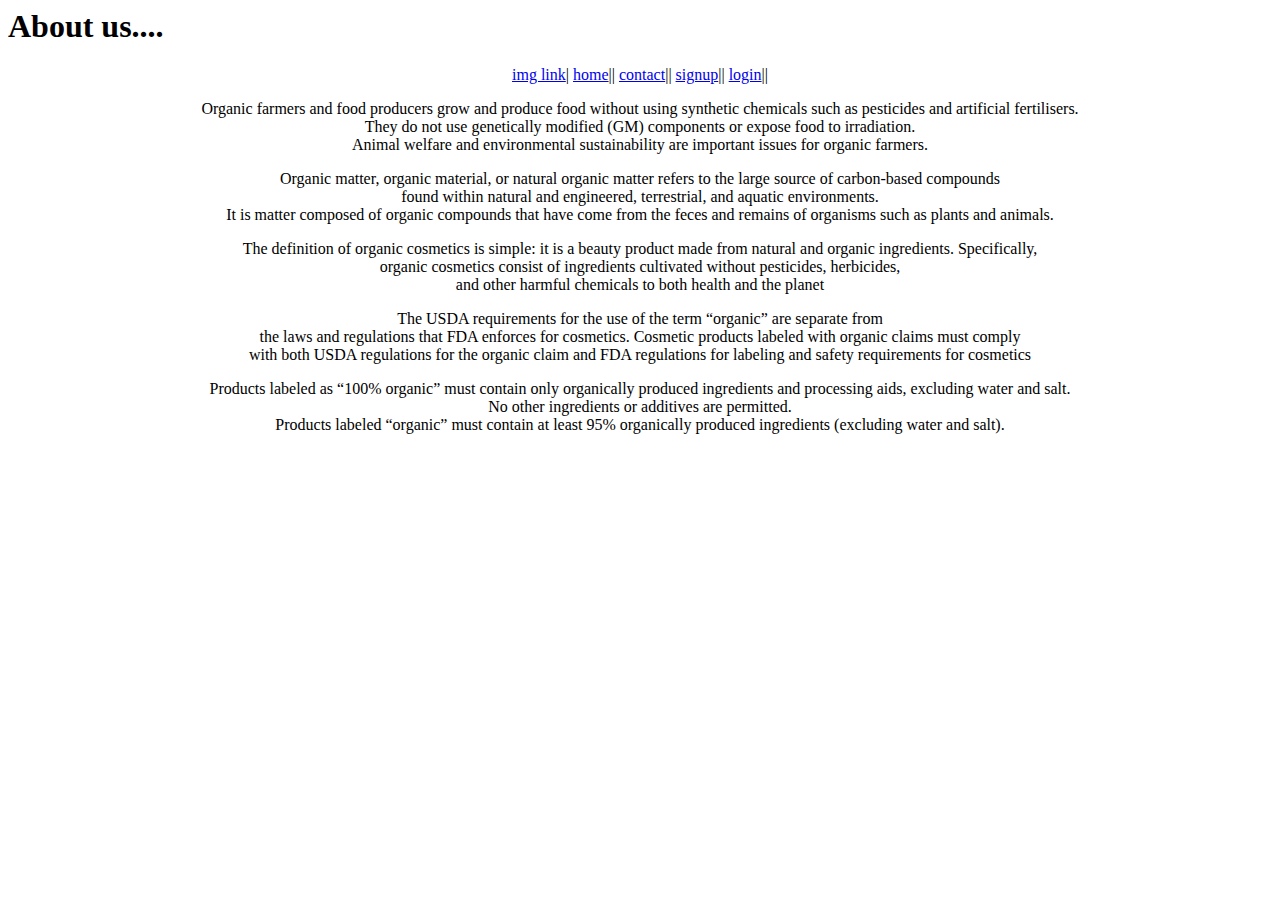
==== about.html @ 58a9e8f3 "Add files via upload" ====
<html>
    <head>
        <title>Welcome to About page....</title>
        <link rel="stylesheet" href="MYstyles3.css">
    </head>
    <body class="about">
    
                     <h1>About us....</h1>
        <center>
            <nav>
                <a href="https://www.google.com/url?url=https://www.amazon.in/AHDAM-Rose-Makeup-Women-Girls/dp/B0CQPFRT6D%3Fsource%3Dps-sl-shoppingads-lpcontext%26ref_%3Dfplfs%26psc%3D1%26smid%3DA1PIXZ23H1XDK&rct=j&q=&esrc=s&opi=95576897&sa=U&ved=0ahUKEwiJhIWitaiHAxX82TgGHZIQCdAQ2SkIqgg&usg=AOvVaw2I9xaQclG_0-clsL2UJsBe">img link</a>|
                <a href="./home.html">home</a>||
                <a href="./contact.html">contact</a>||
                <a href="./signup.html">signup</a>||
                <a href="./login.html">login</a>||
            </nav>
            
        <p >Organic farmers and food producers grow and produce food without using synthetic chemicals such as pesticides and artificial fertilisers.<br>
            They do not use genetically modified (GM) components or expose food to irradiation.<br>
             Animal welfare and environmental sustainability are important issues for organic farmers.
        </p>
        <section>
            <p>Organic matter, organic material, or natural organic matter refers to the large source of carbon-based compounds <br>
                found within natural and engineered, terrestrial, and aquatic environments.<br>
                It is matter composed of organic compounds that have come from the feces and remains of organisms such as plants and animals.</p>
        </section>
         <section>
            <p>The definition of organic cosmetics is simple: it is a beauty product made from natural and organic ingredients. Specifically,<br>
             organic cosmetics consist of ingredients cultivated without pesticides, herbicides,<br>
            and other harmful chemicals to both health and the planet</p>
            The USDA requirements for the use of the term “organic” are separate from <br>
            the laws and regulations that FDA enforces for cosmetics. Cosmetic products labeled with organic claims must comply <br>
            with both USDA regulations for the organic claim and FDA regulations for labeling and safety requirements for cosmetics  
            <p>
                Products labeled as “100% organic” must contain only organically produced ingredients and processing aids, excluding water and salt. <br>
                No other ingredients or additives are permitted. <br>
                Products labeled “organic” must contain at least 95% organically produced ingredients (excluding water and salt).
            </p>       
        </section>
       
        </center>
       
    </body>
</html>
---- MYstyles3.css ----
body{
    background-image:url("https://media.istockphoto.com/id/1181366400/photo/in-the-hands-of-trees-growing-seedlings-bokeh-green-background-female-hand-holding-tree-on.jpg?s=2048x2048&w=is&k=20&c=cJasnH6-720p10tQl-kxhO7VCNjzbTs5aOhNt2AoVfk=");
    background-size: cover;
}
.about{
    background-image: url(https://media.istockphoto.com/id/1488453249/photo/make-up-table.jpg?s=612x612&w=0&k=20&c=2R92ilTXNRhQw6DDLpkBL3v-R2nk0QtBF3X9iA4LEQM=);
    background-size: cover;
}
.login{
   background-image: url(https://www.shutterstock.com/shutterstock/photos/1794130912/display_1500/stock-photo-login-and-password-cyber-security-concept-data-protection-and-secured-internet-access-1794130912.jpg);
   background-size: cover;
}
.signup{
   background-image:url(https://static.vecteezy.com/system/resources/thumbnails/003/689/228/small/online-registration-or-sign-up-login-for-account-on-smartphone-app-user-interface-with-secure-password-mobile-application-for-ui-web-banner-access-cartoon-people-illustration-vector.jpg);
   background-size: cover;
}
.home{
    background-image:url([data-uri]);
    background-size:cover;
}
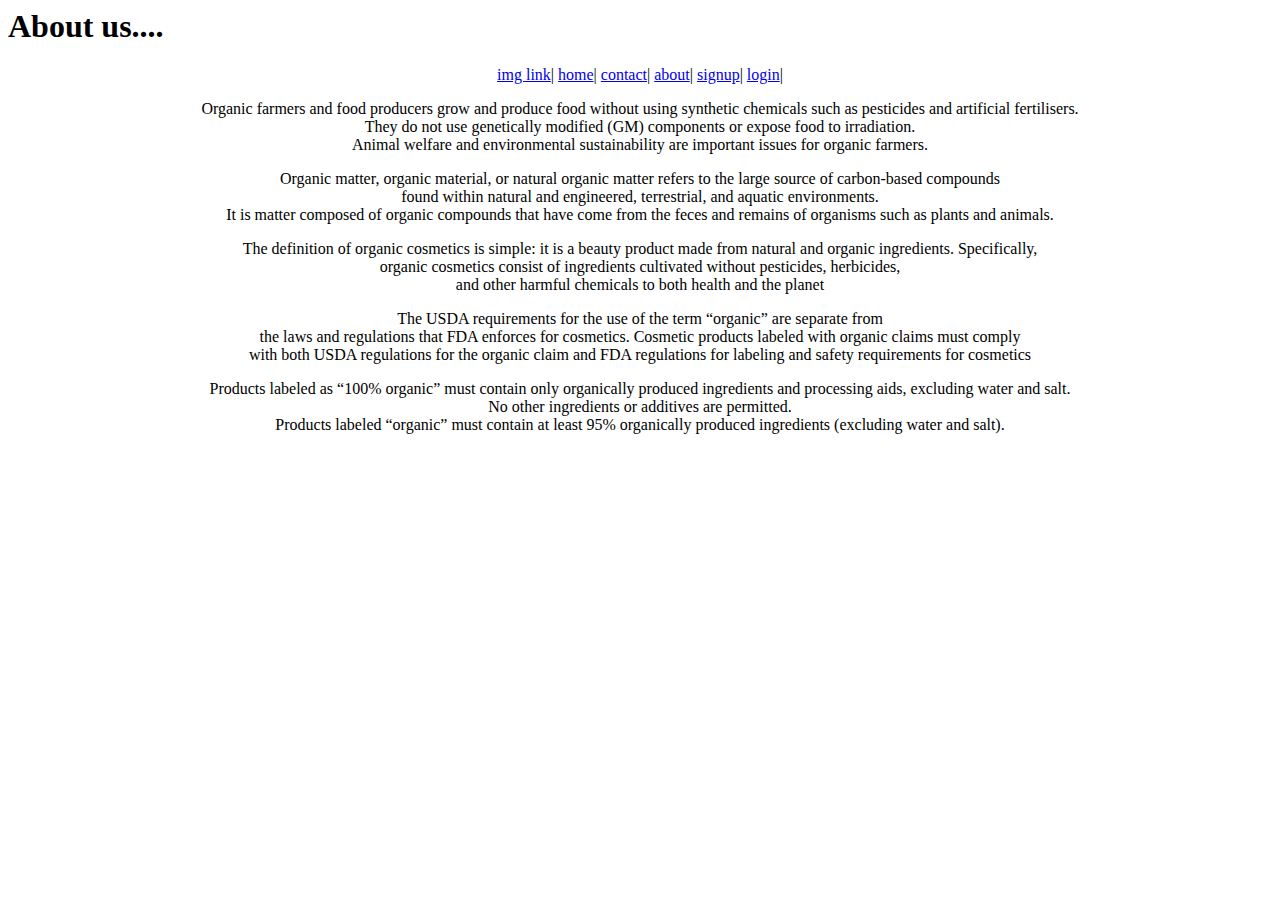
==== commit 3fd8d7b7: "Update about.html" ====
--- a/about.html
+++ b/about.html
@@ -9,10 +9,12 @@
         <center>
             <nav>
                 <a href="https://www.google.com/url?url=https://www.amazon.in/AHDAM-Rose-Makeup-Women-Girls/dp/B0CQPFRT6D%3Fsource%3Dps-sl-shoppingads-lpcontext%26ref_%3Dfplfs%26psc%3D1%26smid%3DA1PIXZ23H1XDK&rct=j&q=&esrc=s&opi=95576897&sa=U&ved=0ahUKEwiJhIWitaiHAxX82TgGHZIQCdAQ2SkIqgg&usg=AOvVaw2I9xaQclG_0-clsL2UJsBe">img link</a>|
-                <a href="./home.html">home</a>||
-                <a href="./contact.html">contact</a>||
-                <a href="./signup.html">signup</a>||
-                <a href="./login.html">login</a>||
+               <a href="./home.html">home</a>|
+            <a href="./contact.html">contact</a>|
+            <a href="./about.html">about</a>|
+            <a href="./signup.html">signup</a>|
+            <a href="./login.html">login</a>|
+    
             </nav>
             
         <p >Organic farmers and food producers grow and produce food without using synthetic chemicals such as pesticides and artificial fertilisers.<br>
@@ -41,4 +43,4 @@
         </center>
        
     </body>
-</html>+</html>
